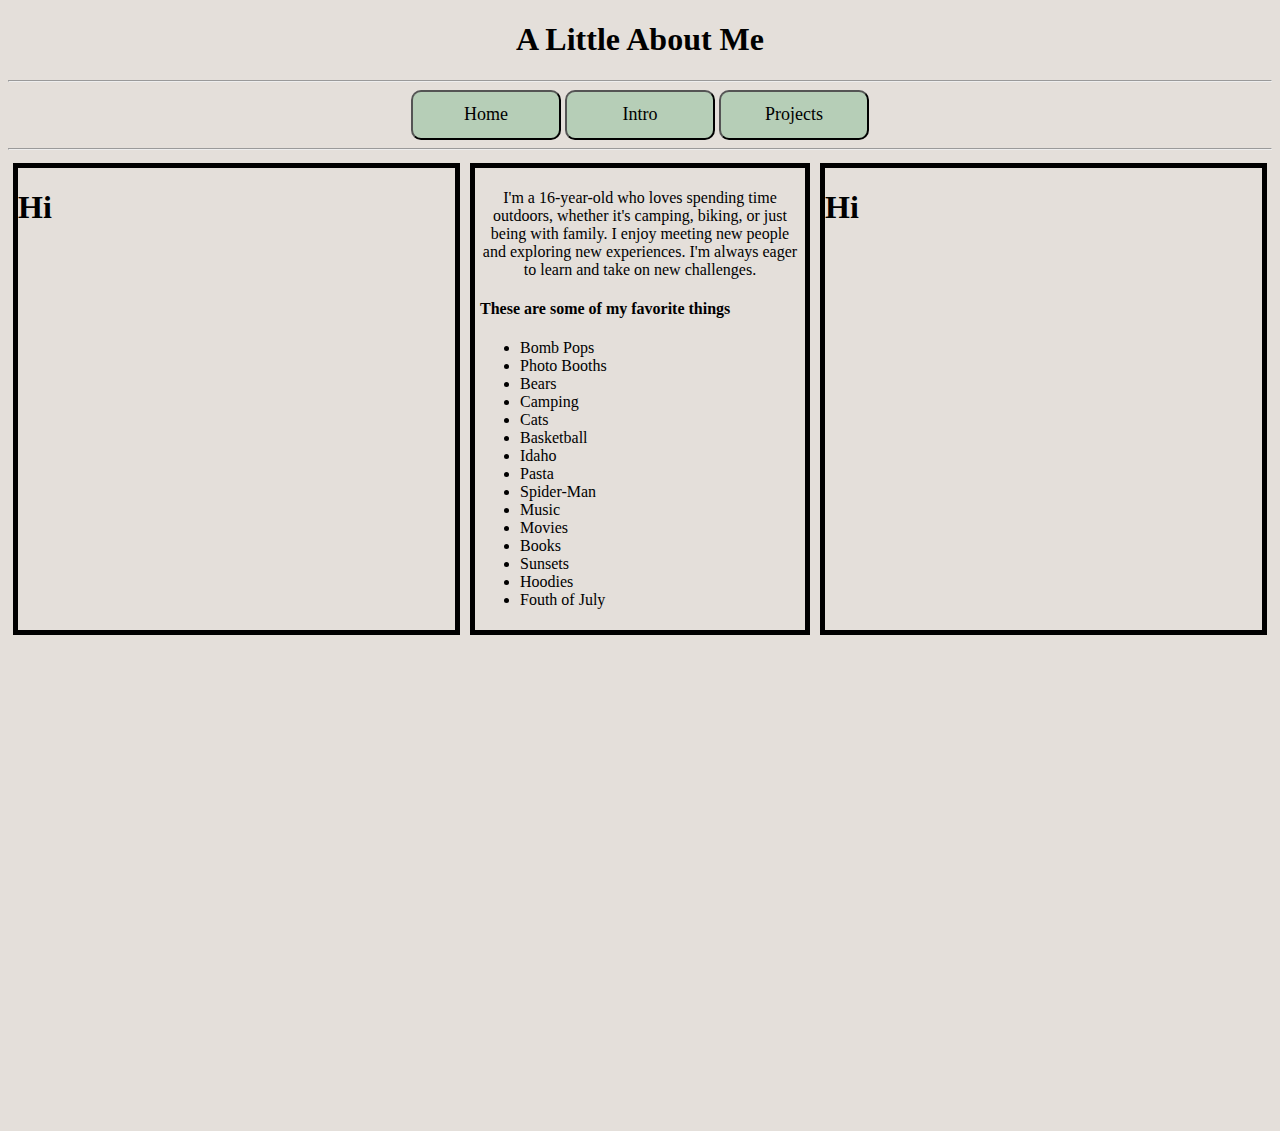
==== intro.html @ a16d67ff "Add files via upload" ====
<!DOCTYPE html>
<html lang="en">
<head>
    <meta charset="UTF-8">
    <meta name="viewport" content="width=device-width, initial-scale=1.0">
    <title>A Little About Me</title>
    <link rel="stylesheet" type="text/css" href="style.css">
</head>
<body>
   <header>
    <h1 class="home-title">A Little About Me</h1>
    <hr>
   
    <nav id="nav-color">
        <a href="index.html"><button>Home</button></a>
        <a href="intro.html"><button>Intro</button></a>
        <a href="projects.html"><button>Projects</button></a>
         
     </nav>
   <hr>
   </header>
<main>
       <div id="grid">
            <div id="selfies">
            <h1>Hi</h1>
        </div>
        <div id="list">
            <p class="me">I'm a 16-year-old who loves spending time outdoors, whether it's camping, biking, or just being with family. I enjoy meeting new people and exploring new experiences. I'm always eager to learn and take on new challenges.</p>
<h4>These are some of my favorite things</h4>

<ul>
<li>Bomb Pops</li>
<li>Photo Booths</li>
<li>Bears</li>
<li>Camping</li>
<li>Cats</li>
<li>Basketball</li>
<li>Idaho</li>
<li>Pasta</li>
<li>Spider-Man</li>
<li>Music</li>
<li>Movies</li>
<li>Books</li>
<li>Sunsets</li>
<li>Hoodies</li>
<li>Fouth of July</li>
</ul>

            </div>
            <div id="cool">
                 <h1>Hi</h1>
            </div>
        </div>
    </main>
</body>
</html>
---- style.css ----
#grid{
    display:grid;
    grid-template-columns:minmax(0,1fr)repeat(2, minmax(0,175px))minmax(0,1fr);
    grid-template-rows: minmax(0, 1fr) repeat(4, auto) minmax(0, 1fr);
    
}

.home-title {
            font-family:Merriweather;
            text-align:center;
        }
button{
    background-color:#B6CEB7;
    width:150px;
    height:50px;
    font-size:18px;
    border-radius:10px;
     font-family:Merriweather;
}
 nav{
    text-align:center;
}
body{
    background-color:#E4DFDA;
}
.home{
    text-align:center;
}

.resume-content {
    grid-column:1/3;
    grid-row:1/6;
    margin:20px 20px 20px 20px;
    border: 3px solid #5B7B9A; 
    /*height: 300px;*/
    padding: 10px;
}
a {
    color:#C27073;
}
#photo-1{
    grid-column:3/5;
    grid-row:1/2;
    padding: 10px;
    margin: 20px 0px 0px 185px
}
#photo-2{
    grid-column:3/5;
    grid-row:2/3;
    margin: 20px 0px 0px 150px
}

img{
    height:350px;
    border:4px solid #5B7B9A;
}
#selfies{
    grid-column:1/2;
    grid-row:1/4;
    border: 5px solid black;
    margin: 5px 5px 5px 5px;
}
#list{
    grid-column:2/4;
    grid-row:1/3;
    border: 5px solid black;
    margin: 5px 5px 5px 5px;
    padding:5px 5px 5px 5px;
}
#cool{
    grid-column:4/5;
    grid-row:1/4;
    border: 5px solid black;
    margin: 5px 5px 5px 5px;
}
#BFD{
     grid-column:1/3;
    grid-row:1/4;
    border: 5px solid black;
    margin: 5px 5px 5px 5px;
}
#Jazz{
     grid-column:3/5;
    grid-row:1/4;
    border: 5px solid black;
    margin: 5px 5px 5px 5px;
}
 .me {
    text-align:center;
}
.bid{
     text-align:center;
}
.fundraiser{
       text-align:center;
}
.Event {
     text-align:center;
}
.plan {
       text-align:center;
}
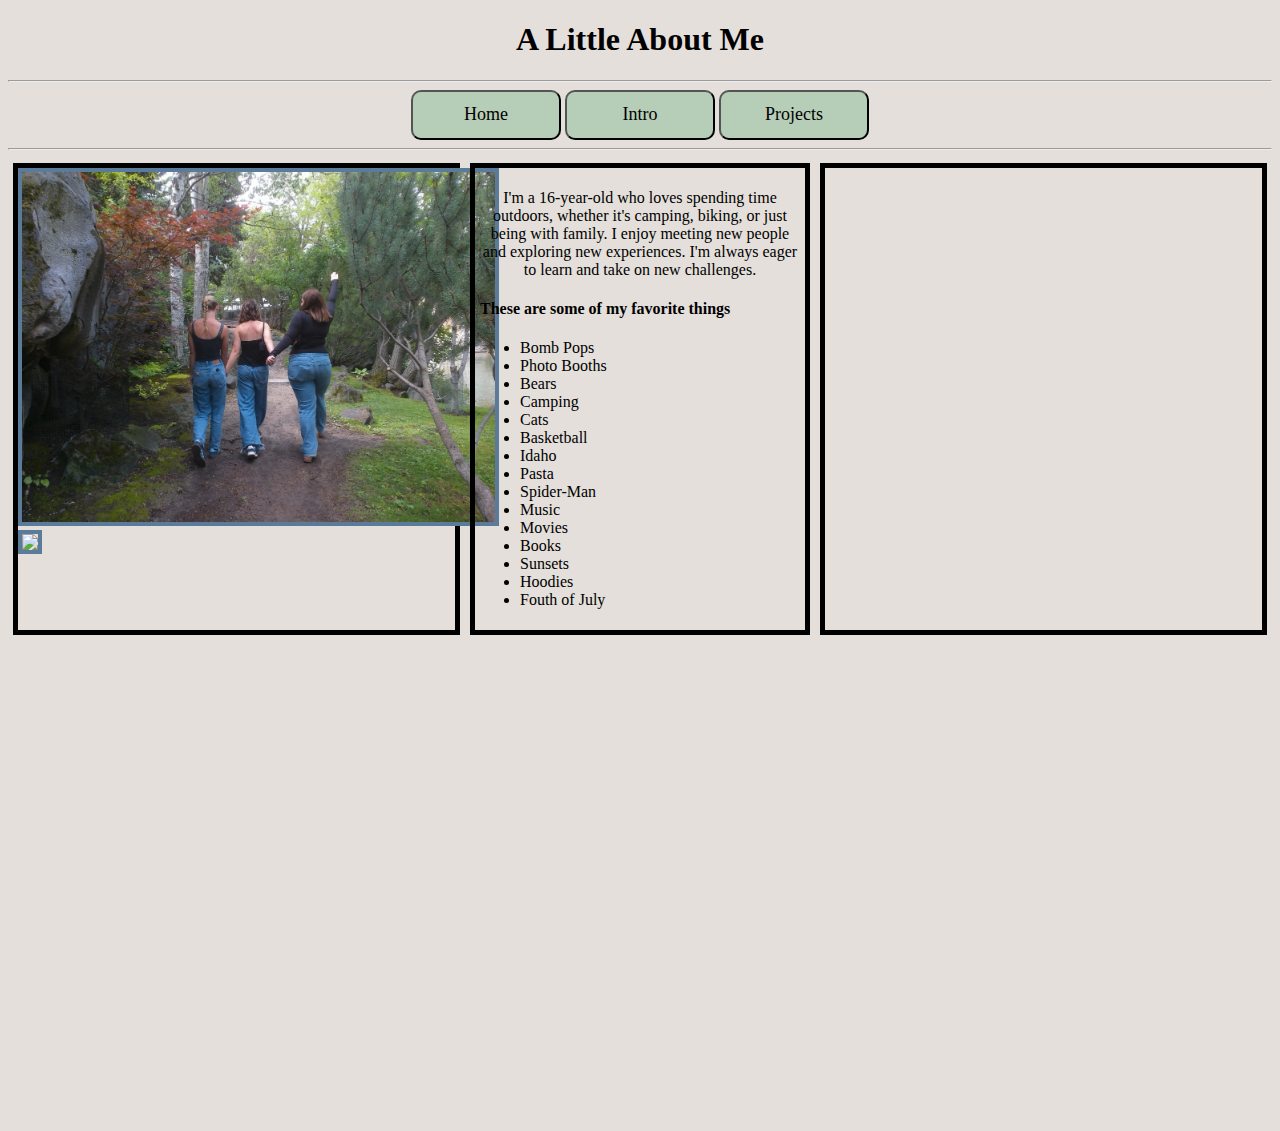
==== commit a4fd957f: "Update intro.html" ====
--- a/intro.html
+++ b/intro.html
@@ -22,7 +22,8 @@
 <main>
        <div id="grid">
             <div id="selfies">
-            <h1>Hi</h1>
+            <img src="images/thiccmama.jpg">
+            <img src="imgaes/pookie.jpg">
         </div>
         <div id="list">
             <p class="me">I'm a 16-year-old who loves spending time outdoors, whether it's camping, biking, or just being with family. I enjoy meeting new people and exploring new experiences. I'm always eager to learn and take on new challenges.</p>
@@ -48,7 +49,7 @@
 
             </div>
             <div id="cool">
-                 <h1>Hi</h1>
+                 <img src="images/collage.png>
             </div>
         </div>
     </main>
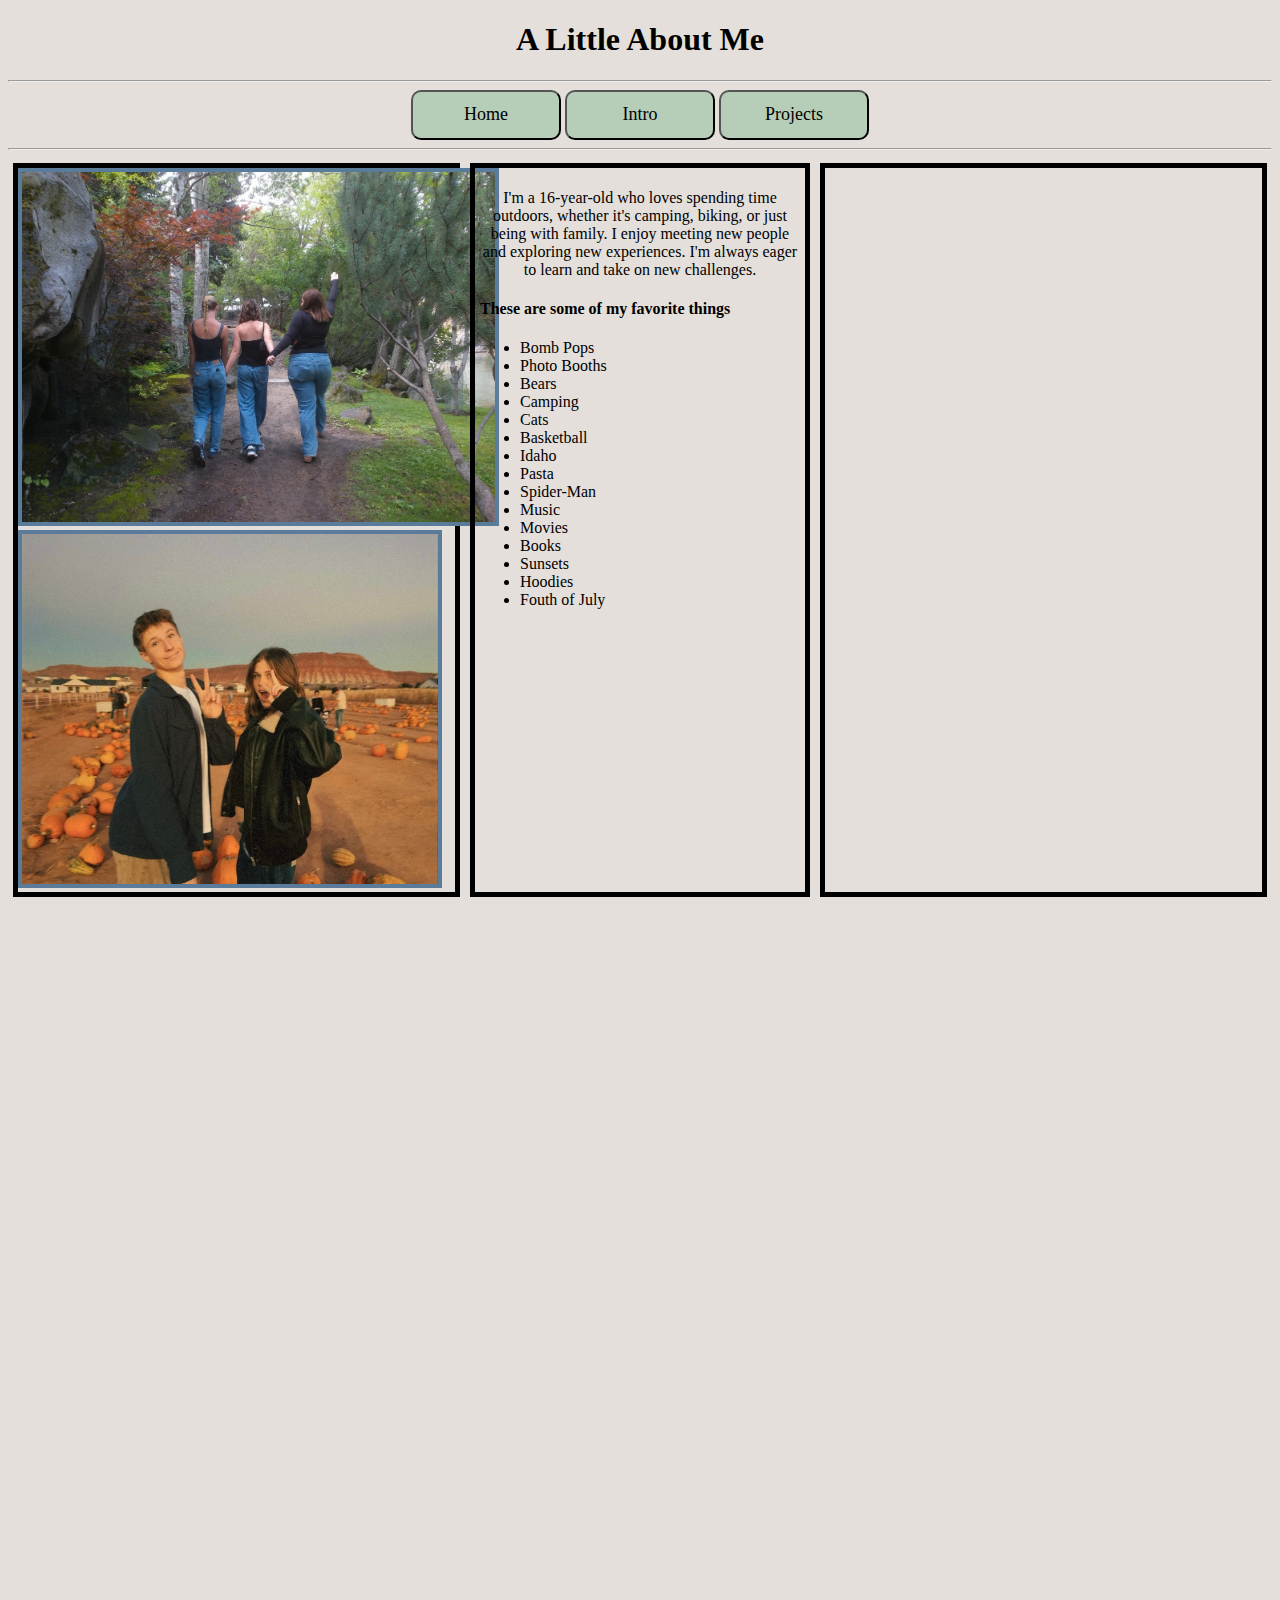
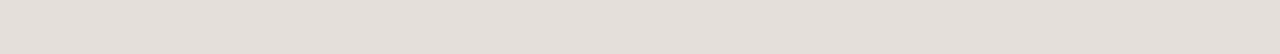
==== commit cdac3a6e: "Update intro.html" ====
--- a/intro.html
+++ b/intro.html
@@ -23,7 +23,7 @@
        <div id="grid">
             <div id="selfies">
             <img src="images/thiccmama.jpg">
-            <img src="imgaes/pookie.jpg">
+            <img src="images/pookie.jpg">
         </div>
         <div id="list">
             <p class="me">I'm a 16-year-old who loves spending time outdoors, whether it's camping, biking, or just being with family. I enjoy meeting new people and exploring new experiences. I'm always eager to learn and take on new challenges.</p>
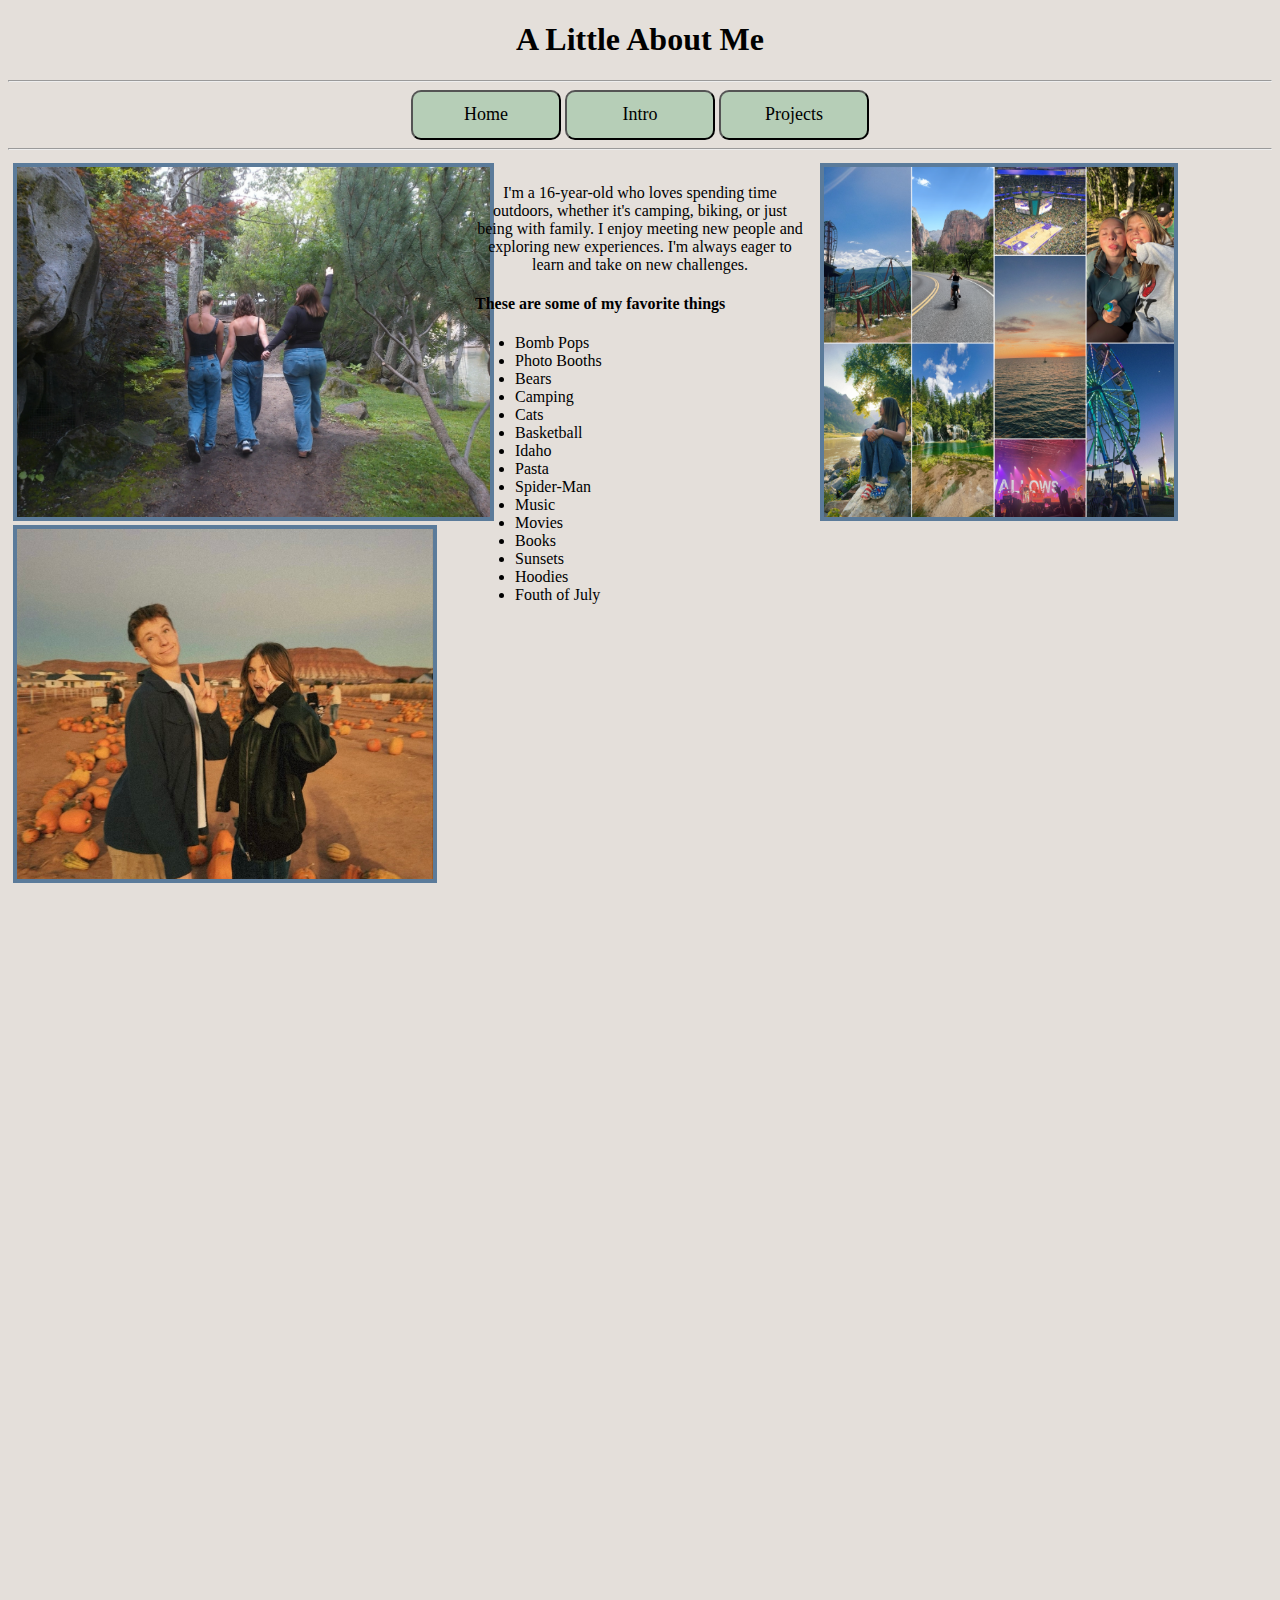
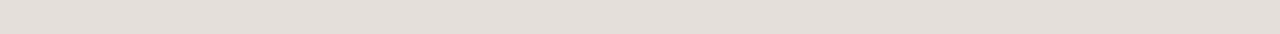
==== commit 305891c8: "Update intro.html" ====
--- a/intro.html
+++ b/intro.html
@@ -22,8 +22,8 @@
 <main>
        <div id="grid">
             <div id="selfies">
-            <img src="images/thiccmama.jpg">
-            <img src="images/pookie.jpg">
+            <img class="pics" src="images/thiccmama.jpg">
+            <img class="pics" src="images/pookie.jpg">
         </div>
         <div id="list">
             <p class="me">I'm a 16-year-old who loves spending time outdoors, whether it's camping, biking, or just being with family. I enjoy meeting new people and exploring new experiences. I'm always eager to learn and take on new challenges.</p>
@@ -49,7 +49,7 @@
 
             </div>
             <div id="cool">
-                 <img src="images/collage.png>
+                 <img id="collage" src="images/collage.PNG">
             </div>
         </div>
     </main>
--- a/style.css
+++ b/style.css
@@ -32,7 +32,7 @@
     grid-row:1/6;
     margin:20px 20px 20px 20px;
     border: 3px solid #5B7B9A; 
-    /*height: 300px;*/
+   
     padding: 10px;
 }
 a {
@@ -57,32 +57,32 @@
 #selfies{
     grid-column:1/2;
     grid-row:1/4;
-    border: 5px solid black;
+   
     margin: 5px 5px 5px 5px;
 }
 #list{
     grid-column:2/4;
     grid-row:1/3;
-    border: 5px solid black;
+   
     margin: 5px 5px 5px 5px;
     padding:5px 5px 5px 5px;
 }
 #cool{
     grid-column:4/5;
     grid-row:1/4;
-    border: 5px solid black;
+   
     margin: 5px 5px 5px 5px;
 }
 #BFD{
      grid-column:1/3;
     grid-row:1/4;
-    border: 5px solid black;
+   
     margin: 5px 5px 5px 5px;
 }
 #Jazz{
      grid-column:3/5;
     grid-row:1/4;
-    border: 5px solid black;
+  
     margin: 5px 5px 5px 5px;
 }
  .me {
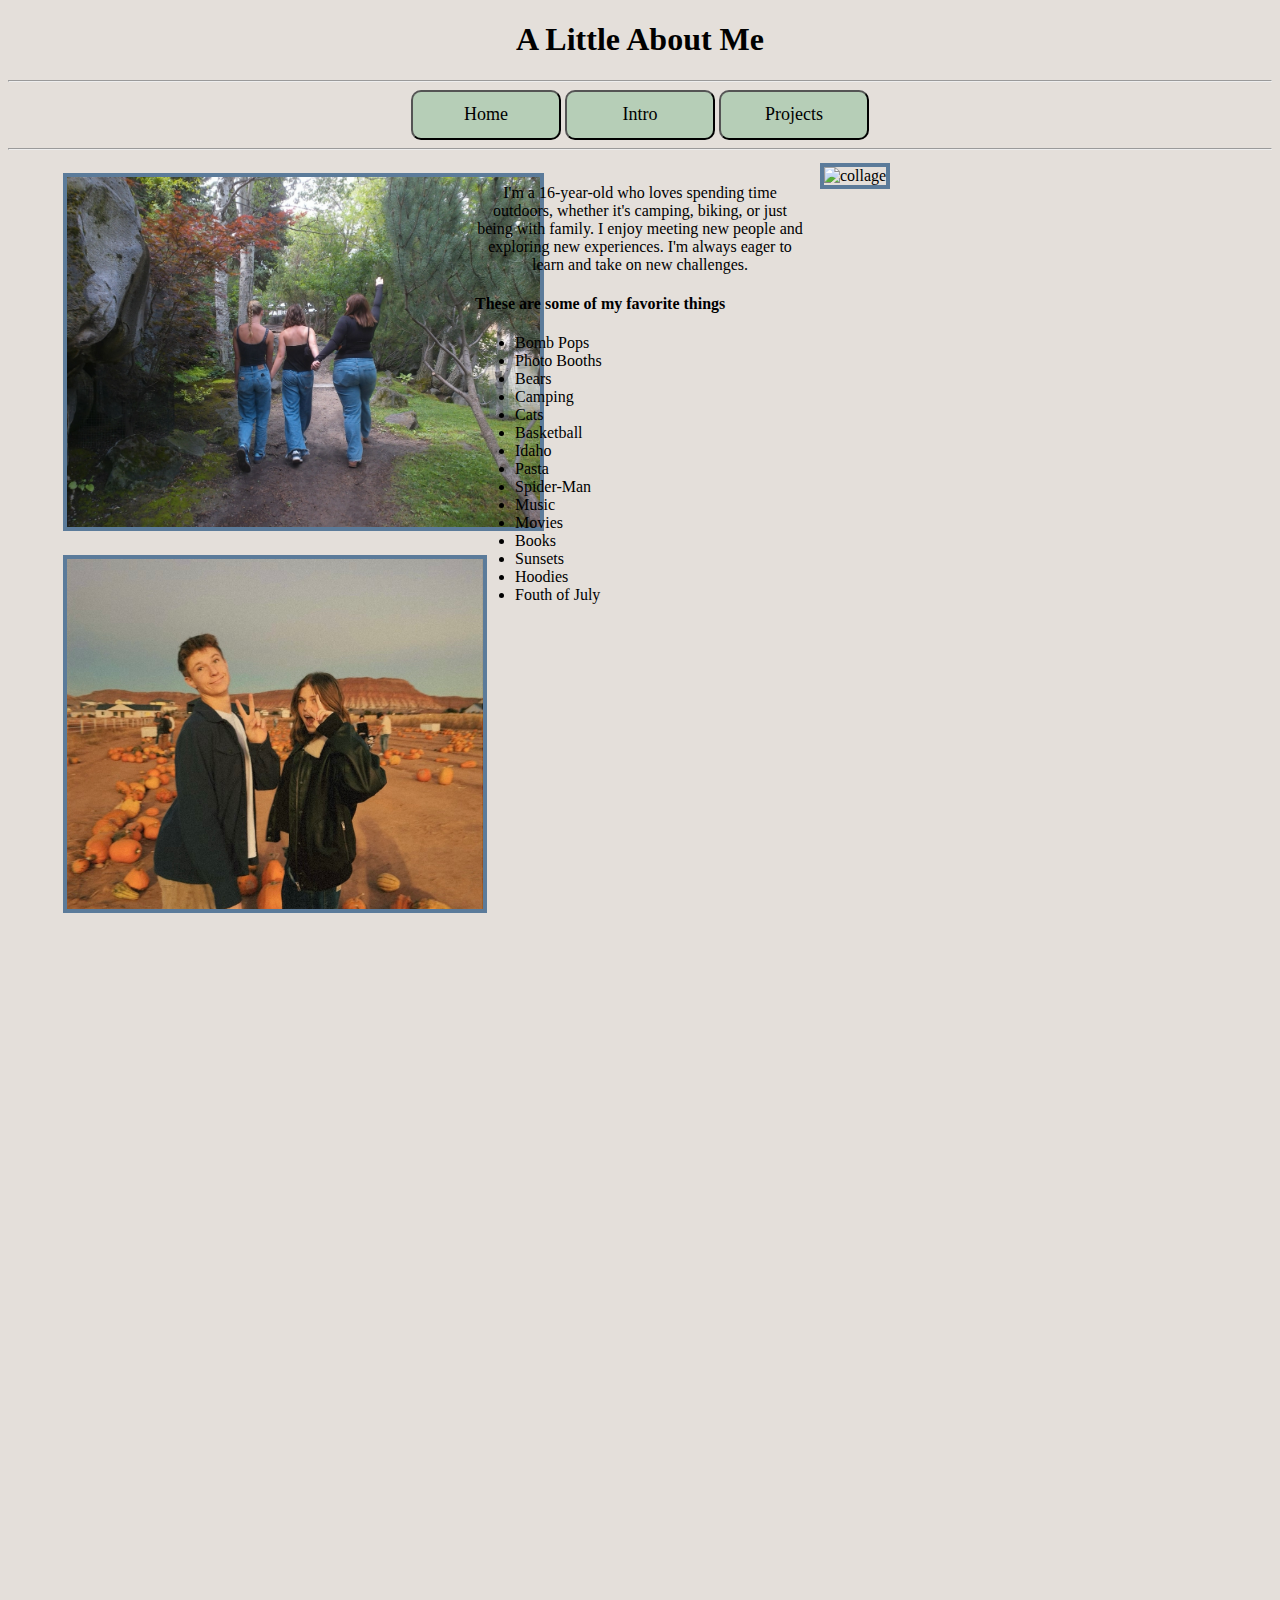
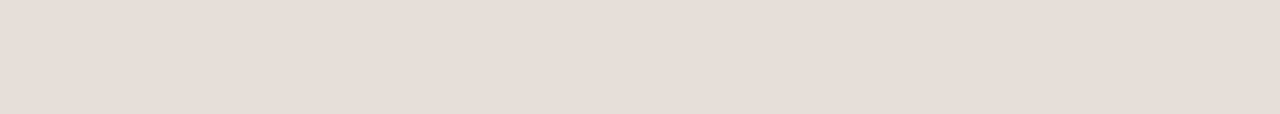
==== commit d536c9f9: "Update intro.html" ====
--- a/intro.html
+++ b/intro.html
@@ -49,7 +49,7 @@
 
             </div>
             <div id="cool">
-                 <img id="collage" src="images/collage.PNG">
+                 <img id="collage" src="images/collage.PNG" alt="collage">
             </div>
         </div>
     </main>
--- a/style.css
+++ b/style.css
@@ -100,3 +100,18 @@
 .plan {
        text-align:center;
 }
+#collage{
+     margin: 50px 50px 50px 50px
+    width: 300px
+}
+.pics{
+margin: 10px 50px 10px 50px
+}
+
+#calendar{
+height:500px
+}
+
+#flyer{
+height:500px
+}
